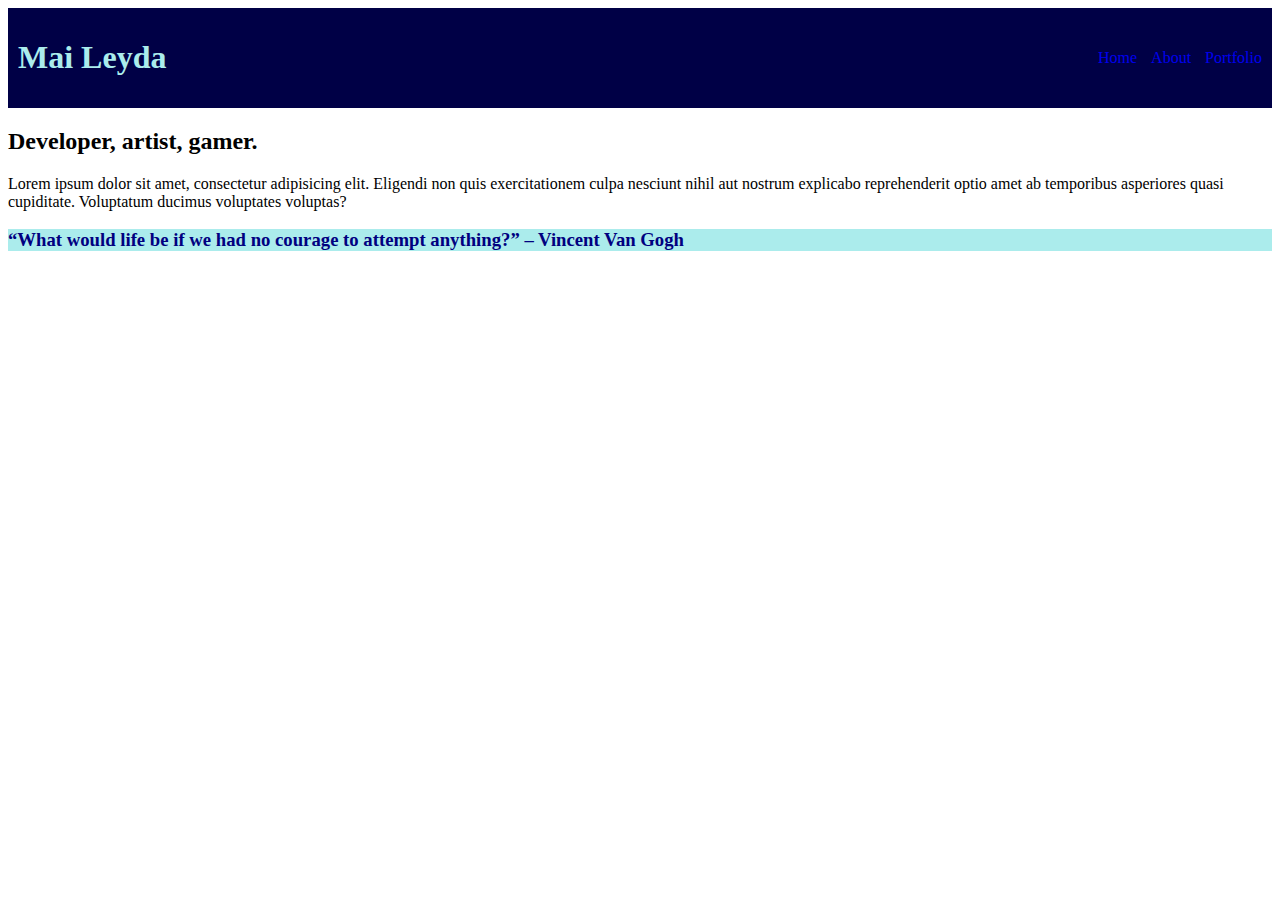
==== index.html @ d683c1bf "initial commit" ====
<!DOCTYPE html>
<html lang="en">
  <head>
    <meta charset="UTF-8" />
    <meta name="viewport" content="width=device-width, initial-scale=1.0" />
    <title>Fullstack Solutions, Inc.</title>
  </head>
  <body class="holy-grail">
    <header class="nav">
      <h1>Mai Leyda</h1>
      <div class="links">
        <a href="./index.html">Home</a>
        <a href="./about.html">About</a>
        <a href="./portfolio.html">Portfolio</a>
      </div>
    </header>

    <div>
        <h2>Developer, artist, gamer.</h2>
        <p>Lorem ipsum dolor sit amet, consectetur adipisicing elit. Eligendi non quis exercitationem culpa nesciunt nihil aut nostrum explicabo reprehenderit optio amet ab temporibus asperiores quasi cupiditate. Voluptatum ducimus voluptates voluptas?</p>
    </div>

    <div>
        <h3>“What would life be if we had no courage to attempt anything?”
            – Vincent Van Gogh</h3>
    </div>
</body>
</html>

<link rel="stylesheet" href="style.css" />
---- style.css ----
header {
    padding: 10px;
    color: rgb(171, 236, 236);
    background-color: rgb(0, 0, 70);
}

.html, .body {
    font-size: 1.1em;
    text-align: center;
  }

  .nav {
    display: flex;
    align-items: center;
    justify-content: space-between;
  }

  .links a {
    text-decoration: none;
    padding-left: 10px;
  }

  h4 {
    color: navy;
    background-color: rgb(171, 236, 236);
  }

  h3 {
    color: navy;
    background-color: rgb(171, 236, 236);
  }

  img {
    float: right;
  }
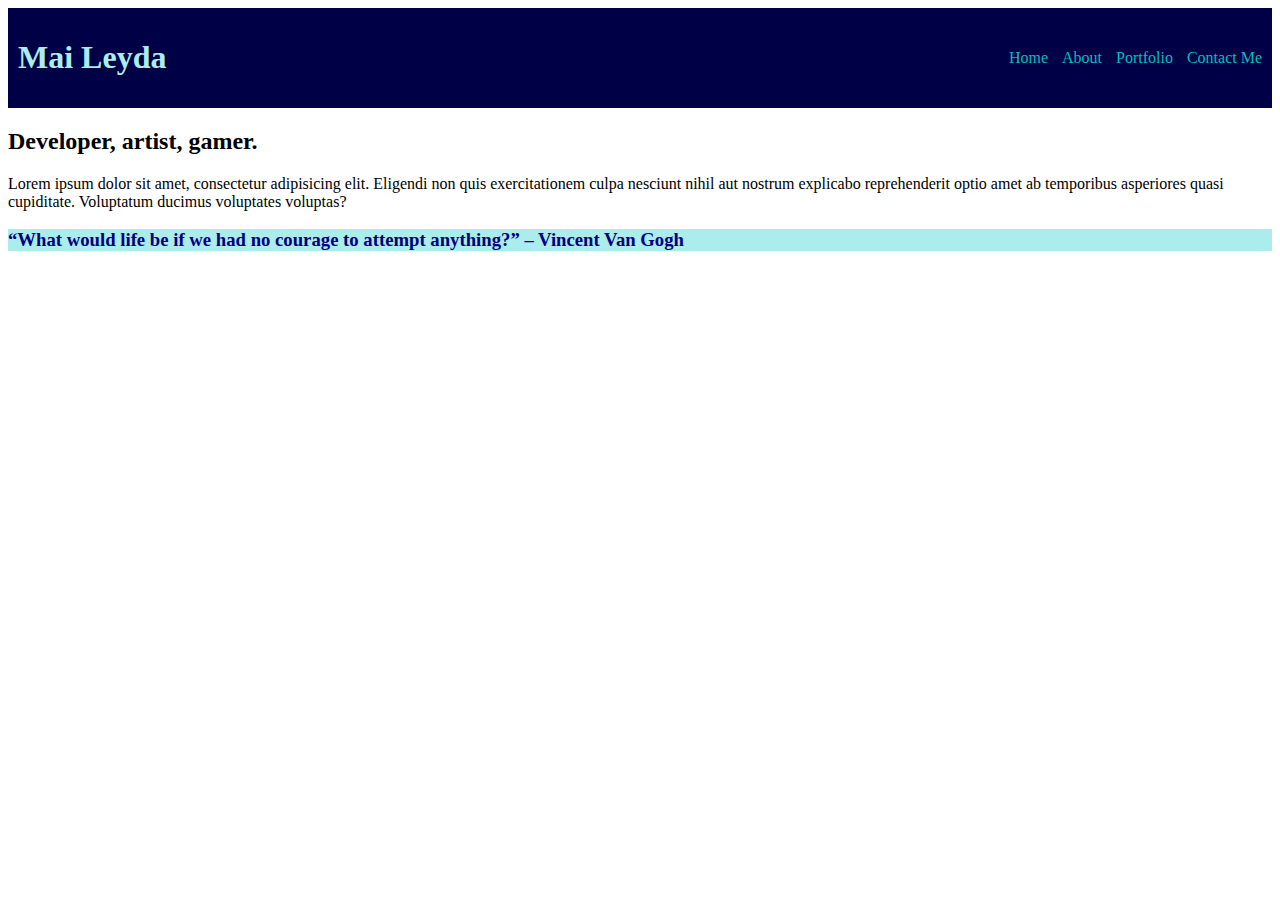
==== commit 83c8822d: "submission page added" ====
--- a/index.html
+++ b/index.html
@@ -12,10 +12,12 @@
         <a href="./index.html">Home</a>
         <a href="./about.html">About</a>
         <a href="./portfolio.html">Portfolio</a>
+        <a href="./contact.html">Contact Me</a>
       </div>
     </header>
 
-    <div>
+    <div id="canvas">
+      <div>
         <h2>Developer, artist, gamer.</h2>
         <p>Lorem ipsum dolor sit amet, consectetur adipisicing elit. Eligendi non quis exercitationem culpa nesciunt nihil aut nostrum explicabo reprehenderit optio amet ab temporibus asperiores quasi cupiditate. Voluptatum ducimus voluptates voluptas?</p>
     </div>
@@ -24,7 +26,8 @@
         <h3>“What would life be if we had no courage to attempt anything?”
             – Vincent Van Gogh</h3>
     </div>
+    </div>
 </body>
 </html>
 
-<link rel="stylesheet" href="style.css" />+<link rel="stylesheet" href="style.css"/>--- a/style.css
+++ b/style.css
@@ -18,6 +18,7 @@
   .links a {
     text-decoration: none;
     padding-left: 10px;
+    color: rgb(3, 189, 189)
   }
 
   h4 {
@@ -32,4 +33,8 @@
 
   img {
     float: right;
+  }
+
+  #canvas {
+    background-image: -moz-linear-gradient(aqua white);
   }